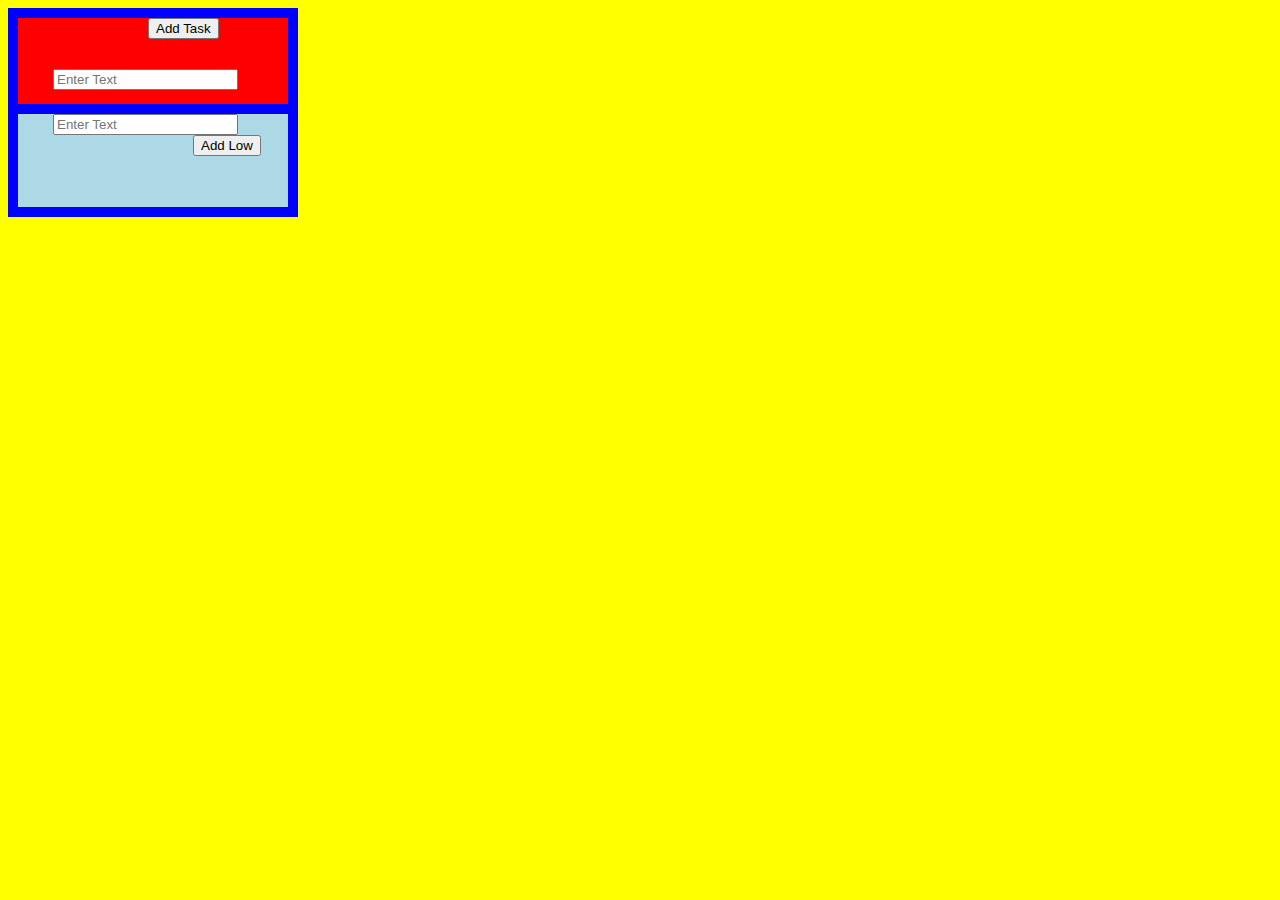
==== app.html @ e4220172 "oo" ====
<html>
    <link rel="stylesheet" href="app.css" type="text/css">
   <head>
     <title>Task List</title>
   </head>
   <body>
       <section id =high>
          
           <ol type=I id= "busylist"></ol>
           <input type="text" id="taskBox" placeholder= "Enter Text" onchange="addTask()" />
           <button id="a" onclick="addTask();">Add Task</button>
       </section>
	   
	   
      
       <aside id =low>
          <input type="text" id="lowTask" placeholder= "Enter Text" onchange="addLow()" />
           <button id= "b" onclick="addLow();">Add Low</button>
           <ol type=I id= "nohurry"></ol>
       </aside>
       
       
       
           
    </body>    
     
    

     <script>
       addTask = function() 
               {
           i = document.querySelector('#taskBox');
           bl = document.querySelector("#busylist")
           li = document.createElement("li")
           newcb=document.createElement("input")
		   newcb.type="checkbox"
           t= document.createTextNode(i.value)
           bl.appendChild(li)
		   li.appendChild(newcb);
           li.appendChild(t) 
           i.value="";
           newcb.onclick=doneTask;
		   
		   localSave()
     }
       
           
     
	 
	</script>
    <script>
        addLow= function()
       {
           l=document.querySelector("#lowTask");
           nh=document.querySelector("#nohurry")
           li=document.createElement("li")
           newcb=document.creatElement("input")
		   newcb.type="checkbox"
		   t= document.createTextNode(l.value)
           nh.appendChild(li2)
		   li.appendChild(newcb);
           li.appendChild(t) 
           l.value="";
           newcb.onclick=doneTask;
       }
      
    </script>
    <script>
    localSave=function(){
    var res=[]
    var i;
    allEntries = document.querySelectorAll("li")
    for(i=0; i < allEntries.length; i++) {
    if (! allEntries[i].classList.contains("done") ){
    res.push(allEntries[i].innerText );
    }
	
	}
	
    console.log(res)
	localStorage.setItem("todoDatabase",JSON.stringify(res))
	}
    //so we store the array in local storage
    </script>
	<script>
    
	
    
    
    restoreTasks=function(){
    allTasks=JSON.parse(localStorage.getItem("todoDatabase"))
	taskList=document.querySelector("#busylist");
    for(i=0;i < allTasks.length; i++)
			{
		   
		   bl = document.querySelector("#busylist");
		   newcb=document.createElement("input")
		   newcb.type="checkbox"
		   li.appendChild(newcb);
           li = document.createElement("li")
           li.innerHTML = allTasks[i]
		   bl.appendChild(li)
		   newcb.onclick=doneTask;
		   
           allTasks[i]="";
           
		   
		   
		   }
           }
           
   </script> 
   <script> 
   doneTask=function(){
   		if (this.checked) {
   			this.parentNode.classList.add("done");
   			} else {
        this.parentNode.classList.remove("done");
		}
		
		localSave()
   
   }
   </script>
   <script type="text/javascript">
        // When the page is loaded restore all tasks
        window.onload = restoreTasks;
    </script>
    
   
 </html>
---- app.css ----
section#high{
           list-style: none;
           width: 200px;
           background-color: red;
           padding: 35px;
           border: 10px solid blue;
           overflow:relative;
           float:left;   
        }
		aside#middle{
           list-style: none;
           width: 200px;
           height:auto;
           background-color: lightblue;
           padding: 35px;
           border: 10px solid blue;
           overflow:relative;
           float:left;
		   }
        aside#low{
           list-style: none;
           width: 200px;
           height:auto;
           background-color: lightblue;
           padding: 35px;
           border: 10px solid blue;
           overflow:relative;
           position:static;
           
        }
        aside{
            position:relative;
            color:blue;
           
        }
		input#taskbox{
		position:absolute;
		}
		
        body{
            background:yellow;
            position:relative;
            
        }
        button#a{
            position:absolute;
            top:10px;
            left:140px;
        }
        button#b{
            position:relative;
            top:0px;
            left:140px;
        }
        #lowtask{
            top:30px;
        }
       
        
        li.done{
           text-decoration: line-through;
		   
        }
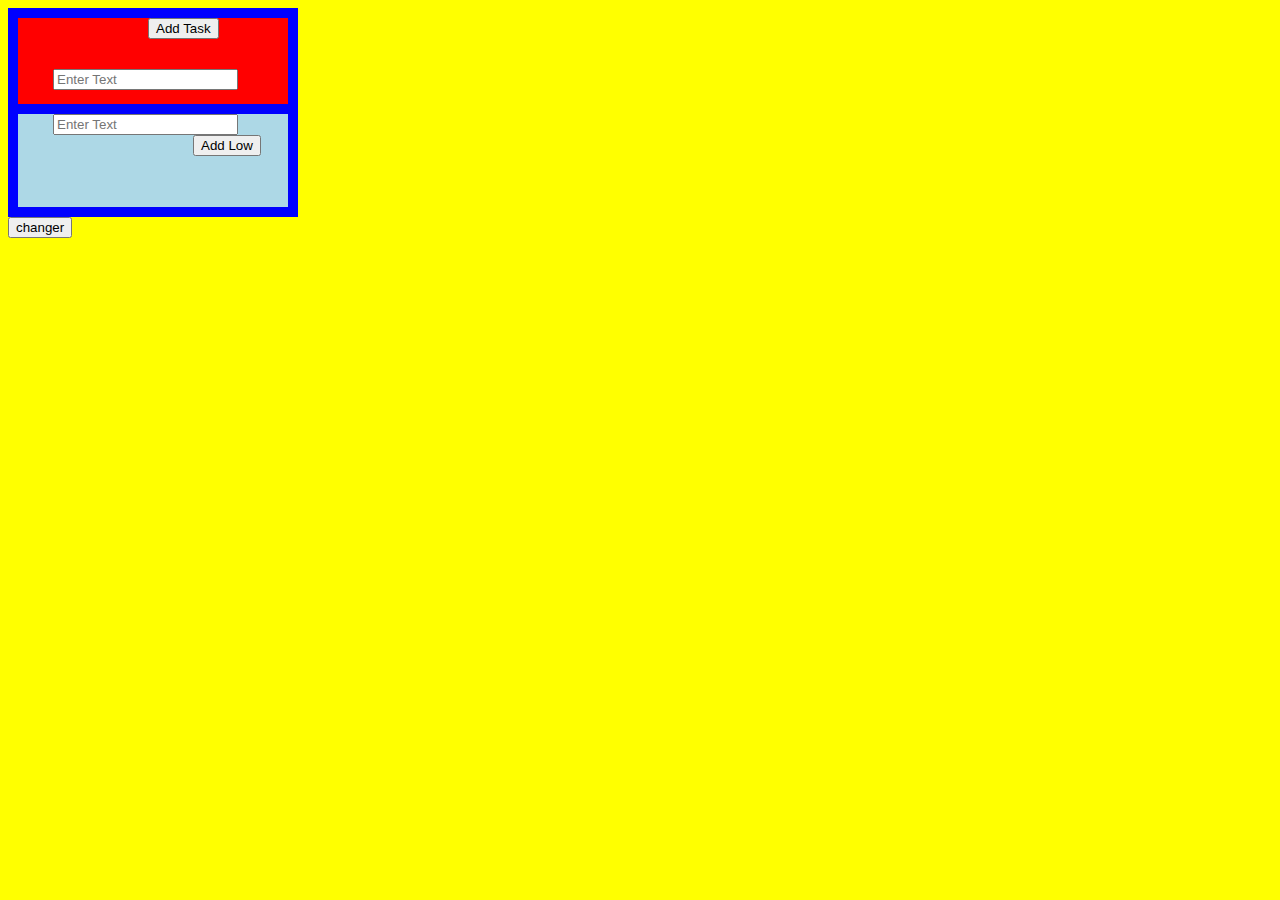
==== commit b7ab2ff4: "ll" ====
--- a/app.html
+++ b/app.html
@@ -19,7 +19,7 @@
            <ol type=I id= "nohurry"></ol>
        </aside>
        
-       
+       <button onclick="changer();">changer</button>
        
            
     </body>    
@@ -58,8 +58,8 @@
 		   newcb.type="checkbox"
 		   t= document.createTextNode(l.value)
            nh.appendChild(li2)
-		   li.appendChild(newcb);
-           li.appendChild(t) 
+		   li2.appendChild(newcb);
+           li2.appendChild(t) 
            l.value="";
            newcb.onclick=doneTask;
        }
@@ -95,15 +95,13 @@
 		   
 		   bl = document.querySelector("#busylist");
 		   newcb=document.createElement("input")
+		   li = document.createElement("li")
 		   newcb.type="checkbox"
-		   li.appendChild(newcb);
-           li = document.createElement("li")
            li.innerHTML = allTasks[i]
 		   bl.appendChild(li)
+		   li.appendChild(newcb);
+           allTasks[i]="";
 		   newcb.onclick=doneTask;
-		   
-           allTasks[i]="";
-           
 		   
 		   
 		   }
--- a/app.css
+++ b/app.css
@@ -60,6 +60,7 @@
         
         li.done{
            text-decoration: line-through;
+		   width:10px;
 		   
         }
     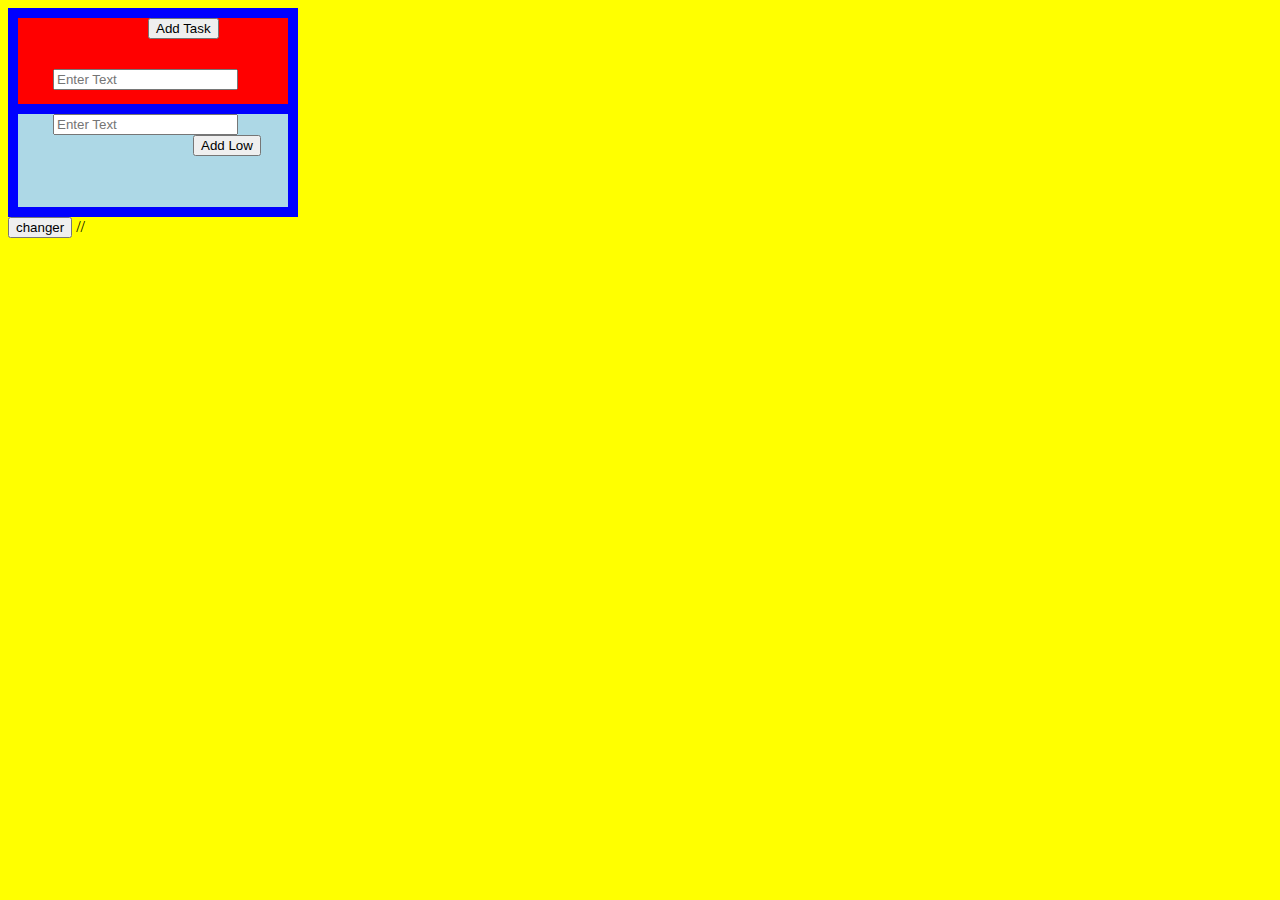
==== commit 1112c246: ".." ====
--- a/app.html
+++ b/app.html
@@ -96,12 +96,14 @@
 		   bl = document.querySelector("#busylist");
 		   newcb=document.createElement("input")
 		   li = document.createElement("li")
+		   li.appendChild(newcb);
+		   bl.appendChild(li)
 		   newcb.type="checkbox"
            li.innerHTML = allTasks[i]
-		   bl.appendChild(li)
-		   li.appendChild(newcb);
+            
+		   newcb.onclick=doneTask;
            allTasks[i]="";
-		   newcb.onclick=doneTask;
+		   
 		   
 		   
 		   }
@@ -124,6 +126,6 @@
         // When the page is loaded restore all tasks
         window.onload = restoreTasks;
     </script>
-    
+    //
    
  </html>